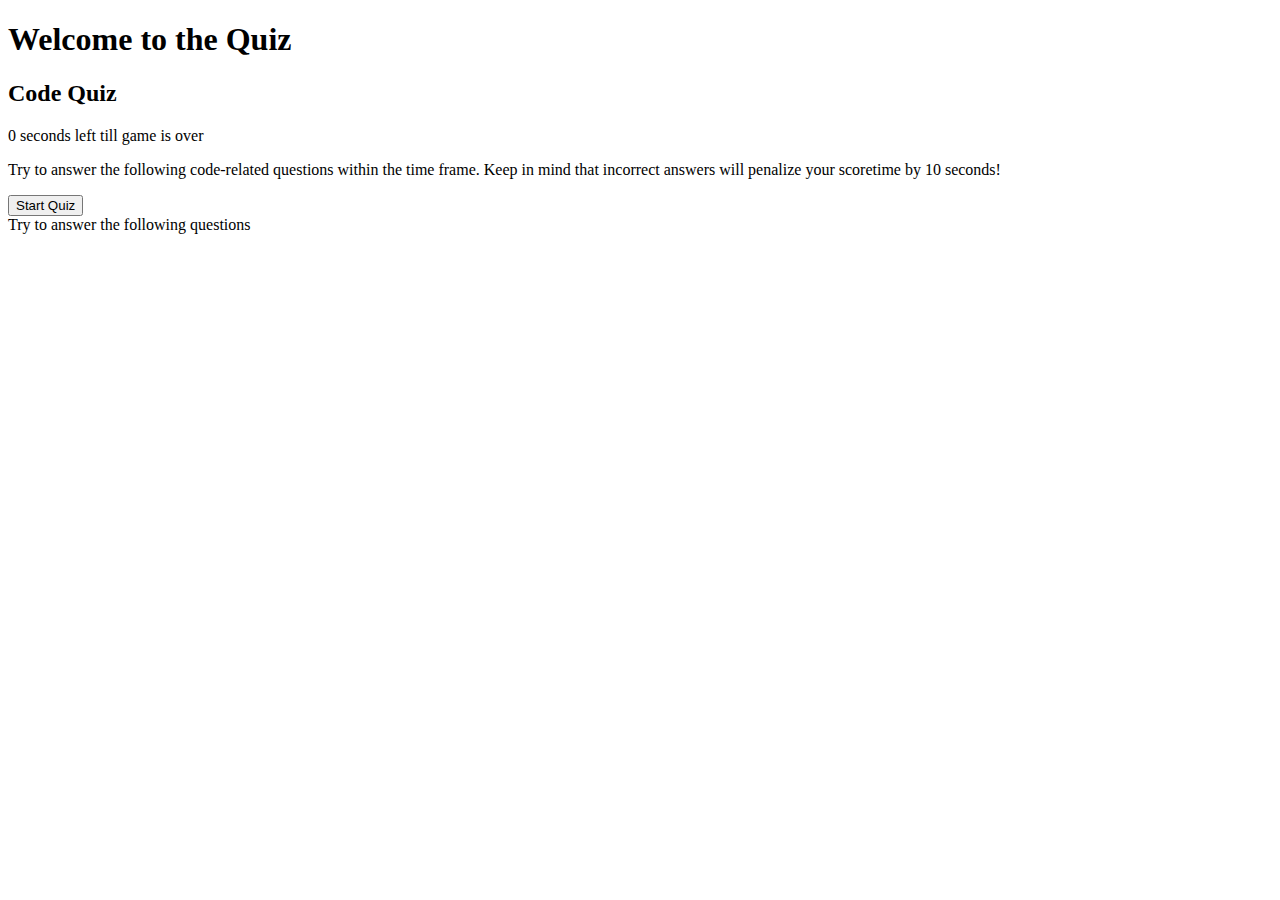
==== index.html @ ab064178 "moved html file outside of assets folder" ====
<!DOCTYPE html>
<html lang="en">

<head>
  <meta charset="UTF-8">
  <link rel="stylesheet" href="./css/style.css">
  <meta name="viewport" content="width=device-width, initial-scale=1.0">
  <title>Document</title>
</head>

<body>

  <div id="gameContainer">
    <h1> Welcome to the Quiz</h1>
    <h2>Code Quiz</h2>
    <p class="timeEl">0 seconds left till game is over</p>

    <div id="startScreen">
      <p class="instructions">Try to answer the following code-related questions within the time frame. Keep in mind that incorrect answers will penalize your scoretime by 10 seconds! </p>
      <button id="startButton">Start Quiz</button>
    </div>
  </div>
  <div id="quizcontainer"> </div>
  <div> Try to answer the following questions </div>
  <p id=question></p>

  <!-- <button id="choice 1"></button>
  <button id="choice 2"></button>
  <button id="choice 3"></button>
  <button id="choice 4"></button> -->


</body>
<script src="./js/script.js"></script>

</html>
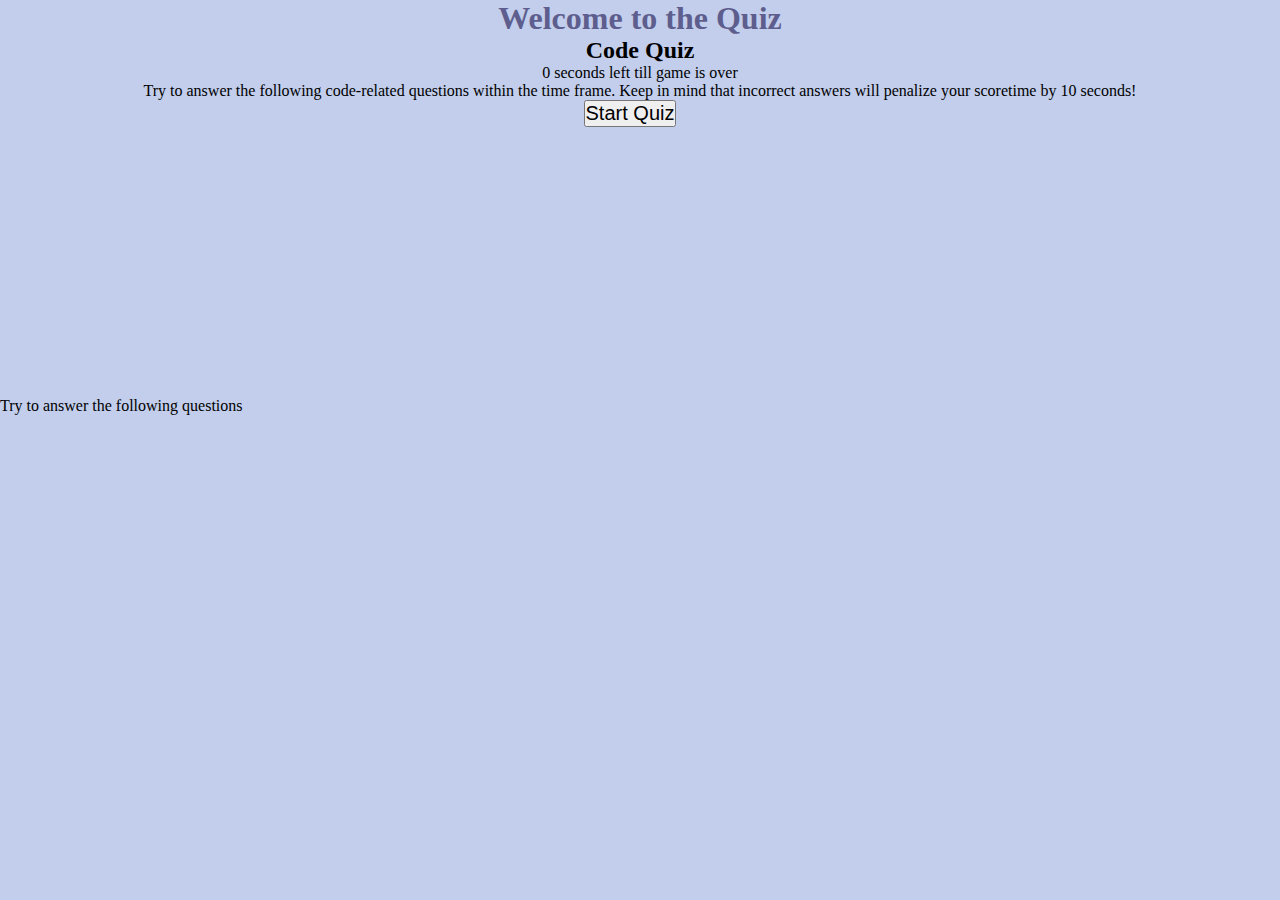
==== commit 7c00bac5: "added code to save score and initials in js+html" ====
--- a/index.html
+++ b/index.html
@@ -3,7 +3,7 @@
 
 <head>
   <meta charset="UTF-8">
-  <link rel="stylesheet" href="./css/style.css">
+  <link rel="stylesheet" href="./assets/css/style.css">
   <meta name="viewport" content="width=device-width, initial-scale=1.0">
   <title>Document</title>
 </head>
@@ -29,8 +29,15 @@
   <button id="choice 3"></button>
   <button id="choice 4"></button> -->
 
+<div id="scoreSubmission" style="display:none;">
+<p> Your final score is: <span id="finalScore"></span></p>
+<input type="text" id="userInitials" placeholder="Enter initials" maxlength="3"/>
+<button id="saveScoreBtn">Save Score</button>
+<h3> Highscores: </h3>
+<ul id="highscoresList"></ul>
+</div>
 
 </body>
-<script src="./js/script.js"></script>
+<script src="./assets/js/script.js"></script>
 
 </html>
--- a/assets/css/style.css
+++ b/assets/css/style.css
@@ -0,0 +1,40 @@
+* {
+    box-sizing: border-box;
+    padding: 0;
+    margin: 0;
+}
+
+body {
+    background-color: #c2ceec;
+    width: 100vw;
+    height: 100vh;
+}
+
+#gameContainer {
+    text-align: center;
+}
+
+h1 {
+    color: rgb(94, 94, 142);
+}
+
+.instructions {
+    font-family: "papyrus"; 
+
+}
+#startButton {
+    margin-right: 20px; 
+    font-size: 20px;
+    height: 100%;
+
+}
+
+/* Created flexbox that aligned all the content the center of the page */
+#quizcontainer{
+    display: flex;
+    flex-direction: column;
+    justify-content: center;
+    align-items: center;
+    height: 30%;
+}
+
